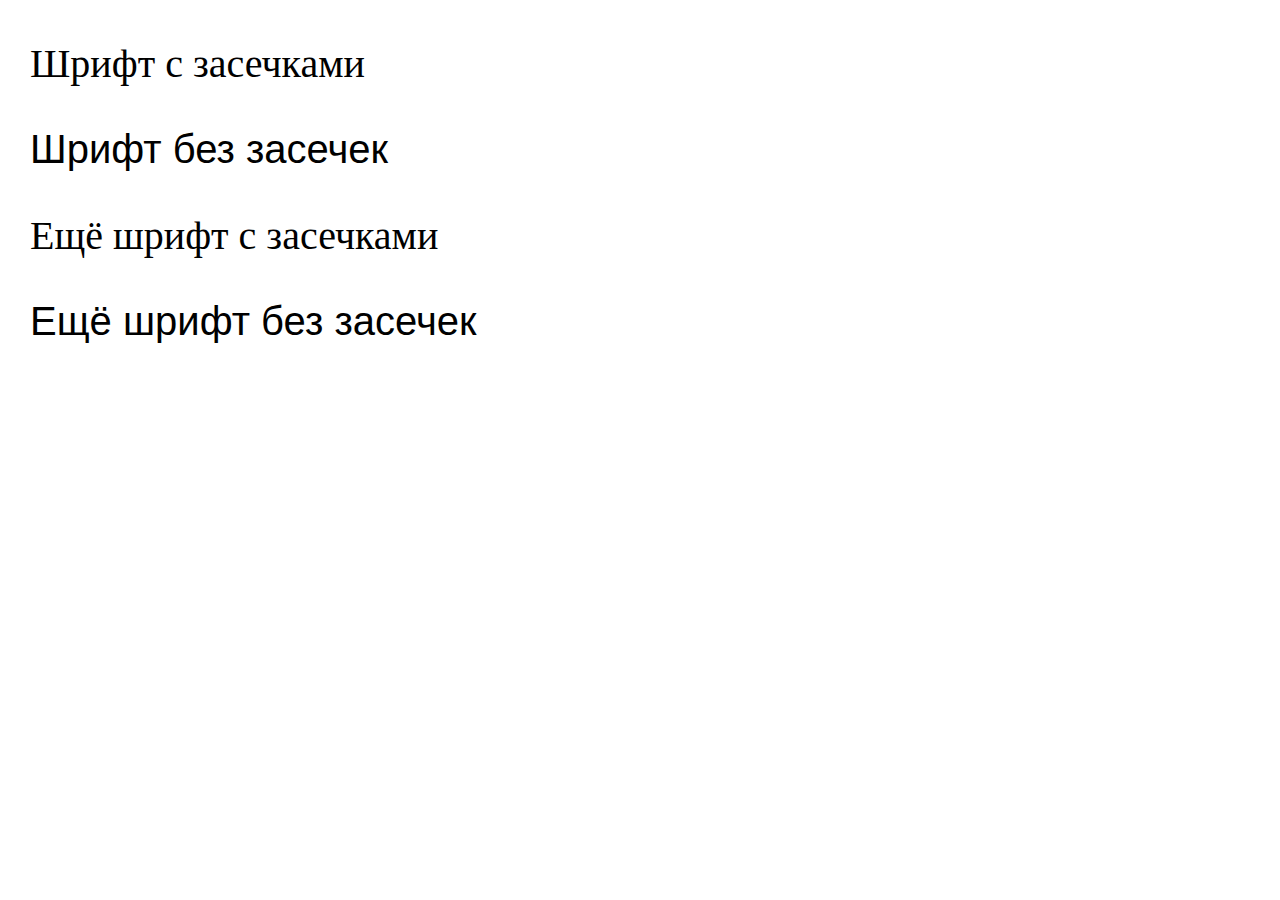
==== index.html @ d6ce1721 "Add files via upload" ====
<!DOCTYPE html>
<html lang="ru">
  <head>
    <meta charset="utf-8">
    <title>Тонкости типографики</title>
    <link rel="stylesheet" href="style.css">
  </head>
  <body>
    <p class="serif-1">Шрифт с засечками</p>
    <p class="sans-serif-1">Шрифт без засечек</p>
    <p class="serif-2">Ещё шрифт с засечками</p>
    <p class="sans-serif-2">Ещё шрифт без засечек</p>
  </body>
</html>
---- style.css ----
body {
  width: 550px;
  margin: 0;
  padding: 0 30px;
  font-size: 40px;
  font-family: "Courier New", "Courier", monospace;
}


.serif-1 {
  font-family: "Georgia", serif;
}

.serif-2 {
  font-family: "Times New Roman", serif;
}


.sans-serif-1 {
  font-family: "Verdana", sans-serif;
}

.sans-serif-2 {
  font-family: "Tahoma", sans-serif;
}
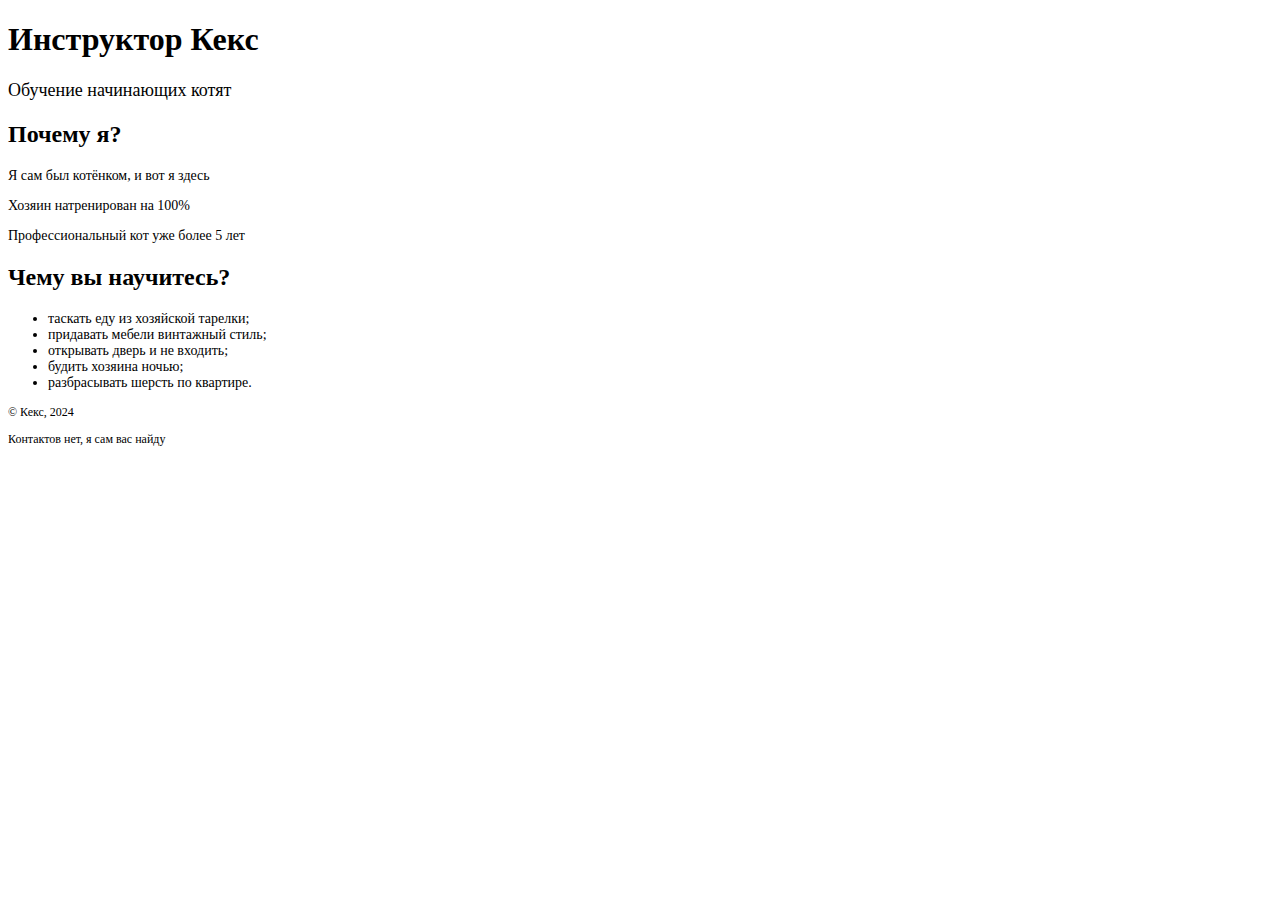
==== commit b35d1927: "Add files via upload" ====
--- a/index.html
+++ b/index.html
@@ -2,14 +2,35 @@
 <html lang="ru">
   <head>
     <meta charset="utf-8">
-    <title>Тонкости типографики</title>
-    <link rel="stylesheet" href="style.css">
+    <title>Инструктор Кекс</title>
   </head>
-  <body>
-    <p class="serif-1">Шрифт с засечками</p>
-    <p class="sans-serif-1">Шрифт без засечек</p>
-    <p class="serif-2">Ещё шрифт с засечками</p>
-    <p class="sans-serif-2">Ещё шрифт без засечек</p>
+  <body style="color: #000000; font-size: 14px;">
+    <header>
+      <h1 style="font-size: 32px; font-weight: bold;">Инструктор Кекс</h1>
+      <p style="font-size: 18px;">Обучение начинающих котят</p>
+    </header>
+
+    <section>
+      <h2 style="font-size: 24px; font-weight: bold;">Почему я?</h2>
+      <p>Я сам был котёнком, и вот я здесь</p>
+      <p>Хозяин натренирован на 100%</p>
+      <p>Профессиональный кот уже более 5 лет</p>
+    </section>
+
+    <section>
+      <h2 style="font-size: 24px; font-weight: bold;">Чему вы научитесь?</h2>
+      <ul>
+        <li>таскать еду из хозяйской тарелки;</li>
+        <li>придавать мебели винтажный стиль;</li>
+        <li>открывать дверь и не входить;</li>
+        <li>будить хозяина ночью;</li>
+        <li>разбрасывать шерсть по квартире.</li>
+      </ul>
+    </section>
+
+    <footer>
+      <p style="font-size: 12px;">© Кекс, 2024</p>
+      <p style="font-size: 12px;">Контактов нет, я сам вас найду</p>
+    </footer>
   </body>
 </html>
-
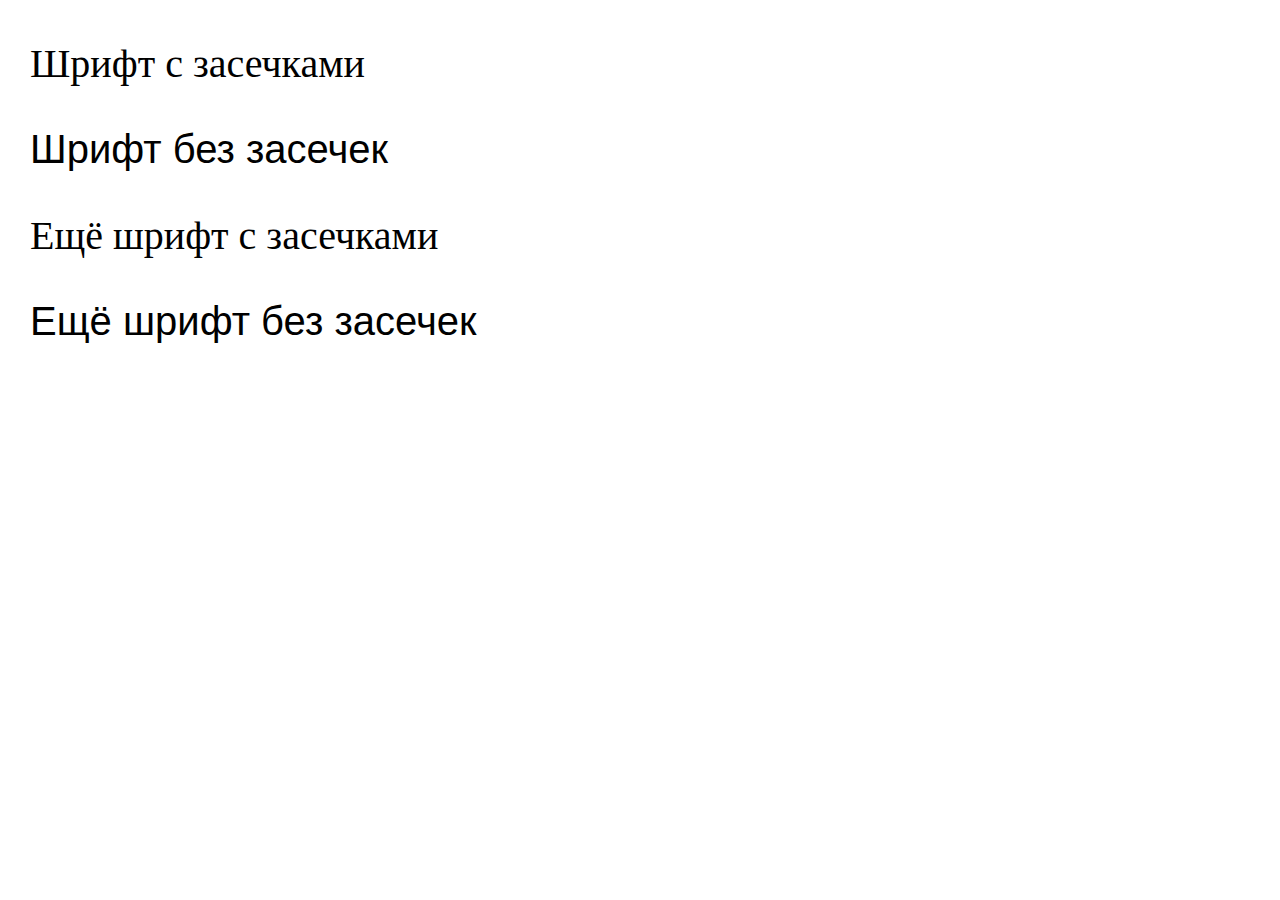
==== commit 2c7e8340: "Add files via upload" ====
--- a/index.html
+++ b/index.html
@@ -2,35 +2,14 @@
 <html lang="ru">
   <head>
     <meta charset="utf-8">
-    <title>Инструктор Кекс</title>
+    <title>Тонкости типографики</title>
+    <link rel="stylesheet" href="style.css">
   </head>
-  <body style="color: #000000; font-size: 14px;">
-    <header>
-      <h1 style="font-size: 32px; font-weight: bold;">Инструктор Кекс</h1>
-      <p style="font-size: 18px;">Обучение начинающих котят</p>
-    </header>
-
-    <section>
-      <h2 style="font-size: 24px; font-weight: bold;">Почему я?</h2>
-      <p>Я сам был котёнком, и вот я здесь</p>
-      <p>Хозяин натренирован на 100%</p>
-      <p>Профессиональный кот уже более 5 лет</p>
-    </section>
-
-    <section>
-      <h2 style="font-size: 24px; font-weight: bold;">Чему вы научитесь?</h2>
-      <ul>
-        <li>таскать еду из хозяйской тарелки;</li>
-        <li>придавать мебели винтажный стиль;</li>
-        <li>открывать дверь и не входить;</li>
-        <li>будить хозяина ночью;</li>
-        <li>разбрасывать шерсть по квартире.</li>
-      </ul>
-    </section>
-
-    <footer>
-      <p style="font-size: 12px;">© Кекс, 2024</p>
-      <p style="font-size: 12px;">Контактов нет, я сам вас найду</p>
-    </footer>
+  <body>
+    <p class="serif-1">Шрифт с засечками</p>
+    <p class="sans-serif-1">Шрифт без засечек</p>
+    <p class="serif-2">Ещё шрифт с засечками</p>
+    <p class="sans-serif-2">Ещё шрифт без засечек</p>
   </body>
 </html>
+
--- a/style.css
+++ b/style.css
@@ -0,0 +1,26 @@
+body {
+  width: 550px;
+  margin: 0;
+  padding: 0 30px;
+  font-size: 40px;
+  font-family: "Courier New", "Courier", monospace;
+}
+
+
+.serif-1 {
+  font-family: "Georgia", serif;
+}
+
+.serif-2 {
+  font-family: "Times New Roman", serif;
+}
+
+
+.sans-serif-1 {
+  font-family: "Verdana", sans-serif;
+}
+
+.sans-serif-2 {
+  font-family: "Tahoma", sans-serif;
+}
+
